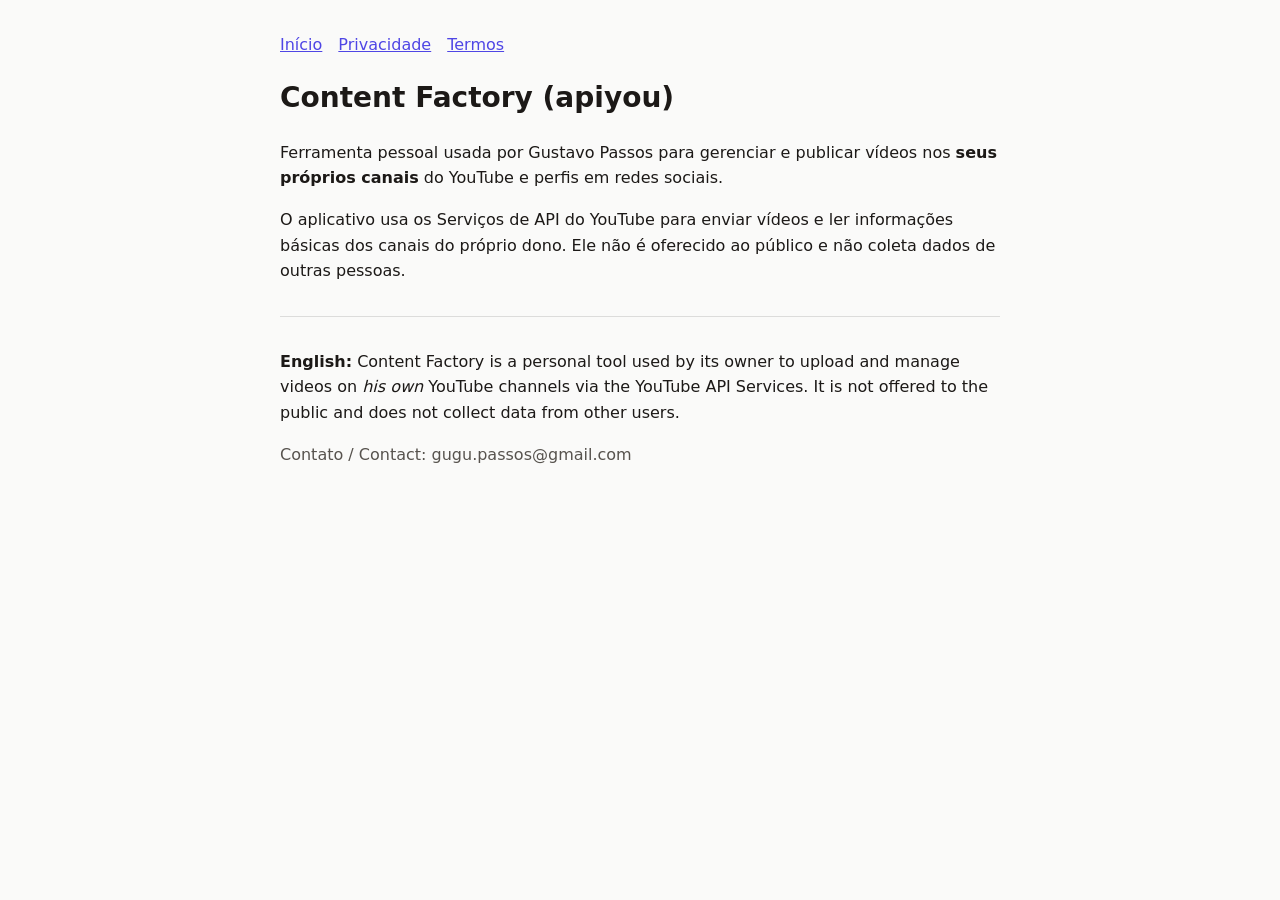
==== index.html @ 750a430b "Site do app: página inicial, privacidade e termos Co-Authored-By: Claude Opus 5.5 <noreply@anthropic" ====
<!doctype html><html lang="pt-BR"><head><meta charset="utf-8"><meta name="viewport" content="width=device-width,initial-scale=1">
<title>Content Factory</title><link rel="stylesheet" href="style.css"></head><body><main>
<nav><a href="index.html">Início</a><a href="privacidade.html">Privacidade</a><a href="termos.html">Termos</a></nav>
<h1>Content Factory (apiyou)</h1>
<p>Ferramenta pessoal usada por Gustavo Passos para gerenciar e publicar vídeos nos <strong>seus próprios canais</strong> do YouTube e perfis em redes sociais.</p>
<p>O aplicativo usa os Serviços de API do YouTube para enviar vídeos e ler informações básicas dos canais do próprio dono. Ele não é oferecido ao público e não coleta dados de outras pessoas.</p>
<hr><p lang="en"><strong>English:</strong> Content Factory is a personal tool used by its owner to upload and manage videos on <em>his own</em> YouTube channels via the YouTube API Services. It is not offered to the public and does not collect data from other users.</p>
<p class="mut">Contato / Contact: gugu.passos@gmail.com</p>
</main></body></html>
---- style.css ----
:root{--bg:#fafaf9;--ink:#1c1917;--mut:#57534e;--acc:#4f46e5}
@media (prefers-color-scheme:dark){:root{--bg:#0c0a09;--ink:#f5f5f4;--mut:#a8a29e;--acc:#818cf8}}
body{margin:0;background:var(--bg);color:var(--ink);font:16px/1.6 system-ui,sans-serif}
main{max-width:720px;margin:auto;padding:32px 16px}a{color:var(--acc)}h1{font-size:28px}h2{font-size:19px;margin-top:28px}
small,.mut{color:var(--mut)}nav a{margin-right:16px}hr{border:0;border-top:1px solid #8884;margin:32px 0}
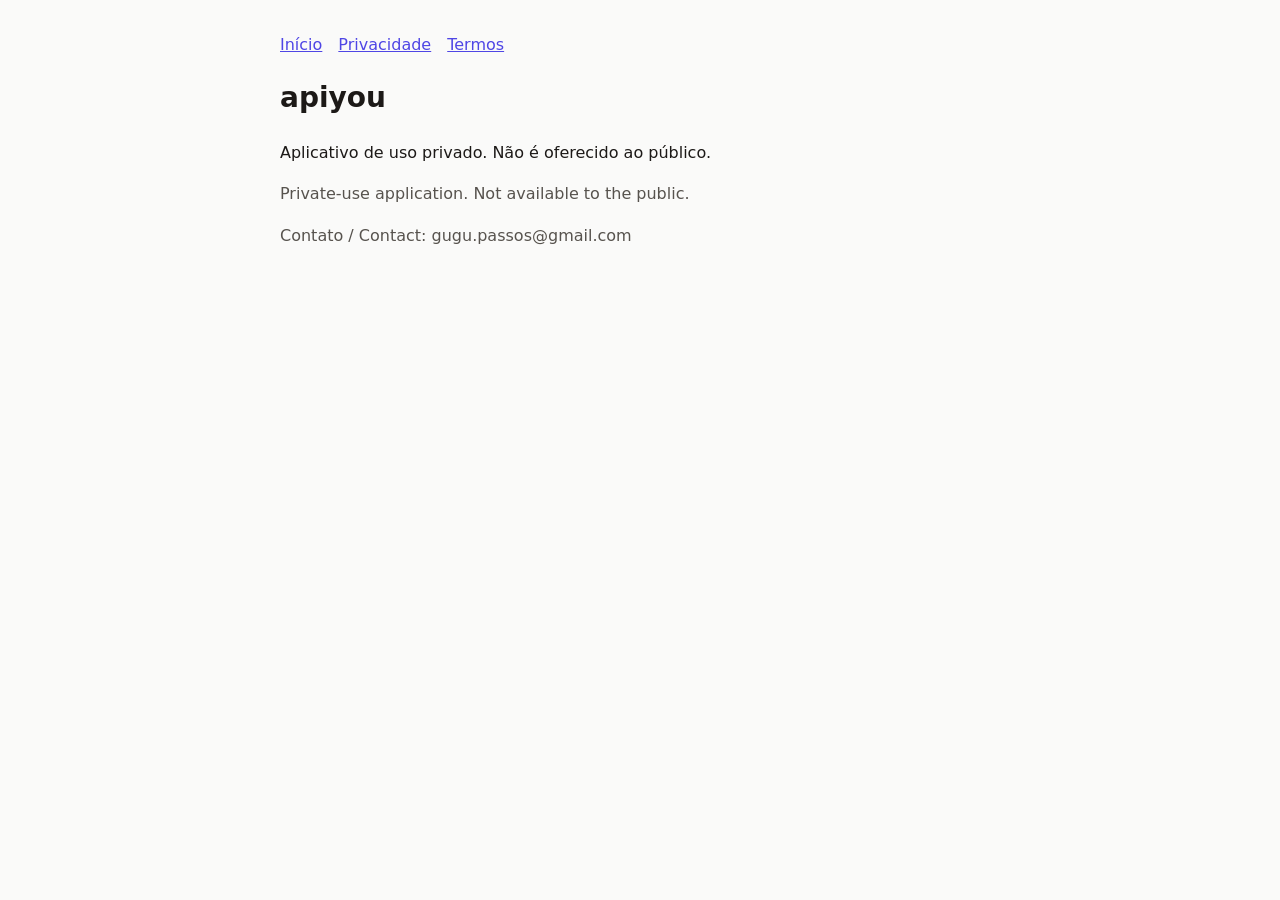
==== commit 56c3ef01: "Textos mínimos Co-Authored-By: Claude Opus 5.5 <noreply@anthropic.com>" ====
--- a/index.html
+++ b/index.html
@@ -1,9 +1,6 @@
-<!doctype html><html lang="pt-BR"><head><meta charset="utf-8"><meta name="viewport" content="width=device-width,initial-scale=1">
-<title>Content Factory</title><link rel="stylesheet" href="style.css"></head><body><main>
-<nav><a href="index.html">Início</a><a href="privacidade.html">Privacidade</a><a href="termos.html">Termos</a></nav>
-<h1>Content Factory (apiyou)</h1>
-<p>Ferramenta pessoal usada por Gustavo Passos para gerenciar e publicar vídeos nos <strong>seus próprios canais</strong> do YouTube e perfis em redes sociais.</p>
-<p>O aplicativo usa os Serviços de API do YouTube para enviar vídeos e ler informações básicas dos canais do próprio dono. Ele não é oferecido ao público e não coleta dados de outras pessoas.</p>
-<hr><p lang="en"><strong>English:</strong> Content Factory is a personal tool used by its owner to upload and manage videos on <em>his own</em> YouTube channels via the YouTube API Services. It is not offered to the public and does not collect data from other users.</p>
+<!doctype html><html lang="pt-BR"><head><meta charset="utf-8"><meta name="viewport" content="width=device-width,initial-scale=1"><link rel="stylesheet" href="style.css"><title>apiyou</title></head><body><main><nav><a href="index.html">Início</a><a href="privacidade.html">Privacidade</a><a href="termos.html">Termos</a></nav>
+<h1>apiyou</h1>
+<p>Aplicativo de uso privado. Não é oferecido ao público.</p>
+<p class="mut">Private-use application. Not available to the public.</p>
 <p class="mut">Contato / Contact: gugu.passos@gmail.com</p>
 </main></body></html>
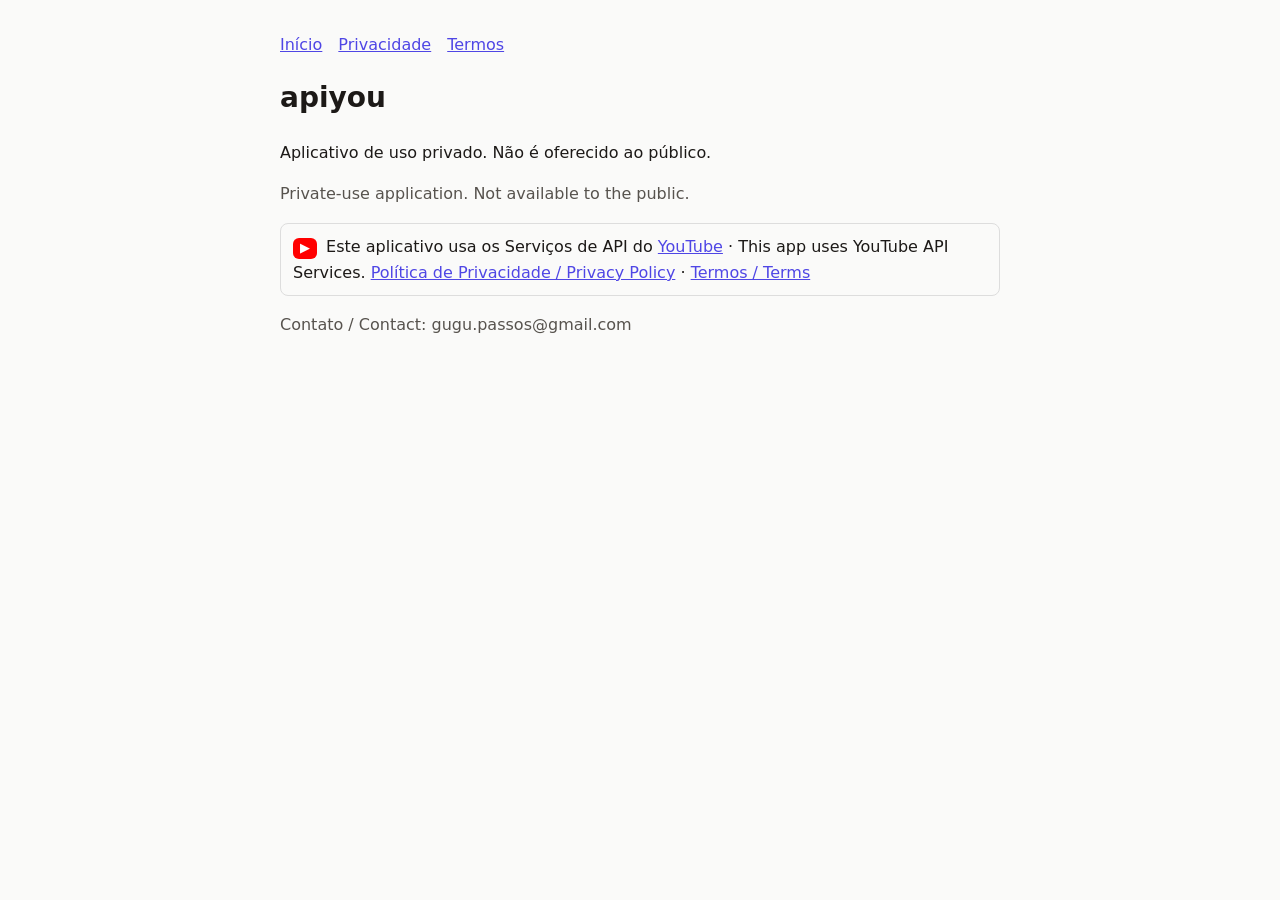
==== commit 863d9bf6: "Privacidade: dados armazenados e exclusão; aviso de uso da API do YouTube Co-Authored-By: Claude Opu" ====
--- a/index.html
+++ b/index.html
@@ -2,5 +2,6 @@
 <h1>apiyou</h1>
 <p>Aplicativo de uso privado. Não é oferecido ao público.</p>
 <p class="mut">Private-use application. Not available to the public.</p>
+<p class="yt"><span class="ytlogo">▶</span> Este aplicativo usa os Serviços de API do <a href="https://www.youtube.com">YouTube</a> · This app uses YouTube API Services. <a href="privacidade.html">Política de Privacidade / Privacy Policy</a> · <a href="termos.html">Termos / Terms</a></p>
 <p class="mut">Contato / Contact: gugu.passos@gmail.com</p>
 </main></body></html>
--- a/style.css
+++ b/style.css
@@ -3,3 +3,5 @@
 body{margin:0;background:var(--bg);color:var(--ink);font:16px/1.6 system-ui,sans-serif}
 main{max-width:720px;margin:auto;padding:32px 16px}a{color:var(--acc)}h1{font-size:28px}h2{font-size:19px;margin-top:28px}
 small,.mut{color:var(--mut)}nav a{margin-right:16px}hr{border:0;border-top:1px solid #8884;margin:32px 0}
+
+.yt{border:1px solid #ddd;border-radius:8px;padding:10px 12px}.ytlogo{display:inline-block;background:#f00;color:#fff;border-radius:6px;padding:0 7px;font-size:13px;margin-right:4px}
